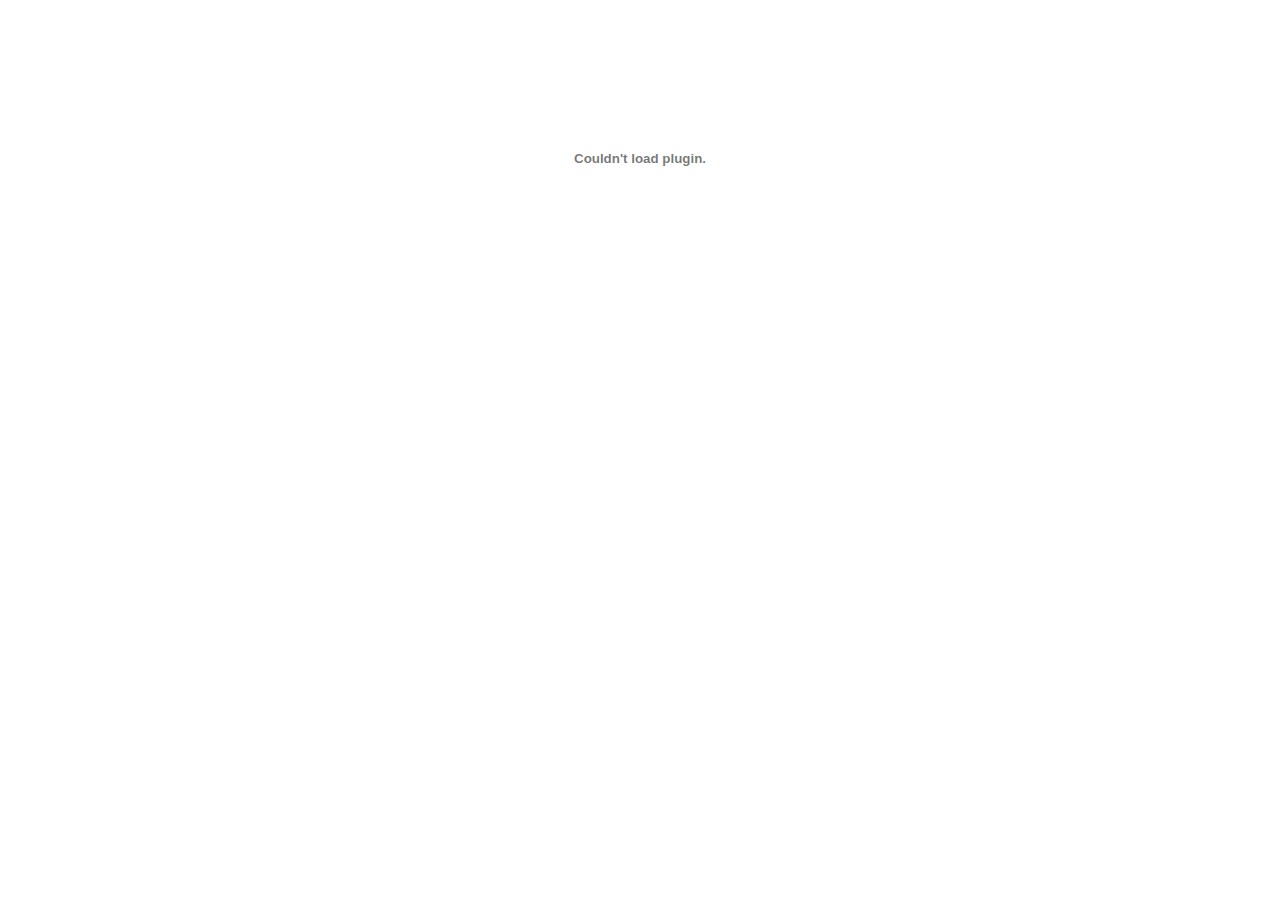
==== sites/run3.html @ c7ad9918 "Rename Run3.html to sites/run3.html" ====
<!DOCTYPE html>
<html>
<head>
<meta charset="UTF-8" />

<style id="webmakerstyle">

</style>
</head>
<body>
<center>
	<object type="application/x-shockwave-flash" data="https://errorlogic.co/swf/run3.swf" width="50%" height="300px" id="swf" style="visibility: visible;"><param name="wmode" value="direct"></object>
</center>


<script src="filesystem:https://webmakerapp.com/temporary/script.js">
</script>
</body>
</html>
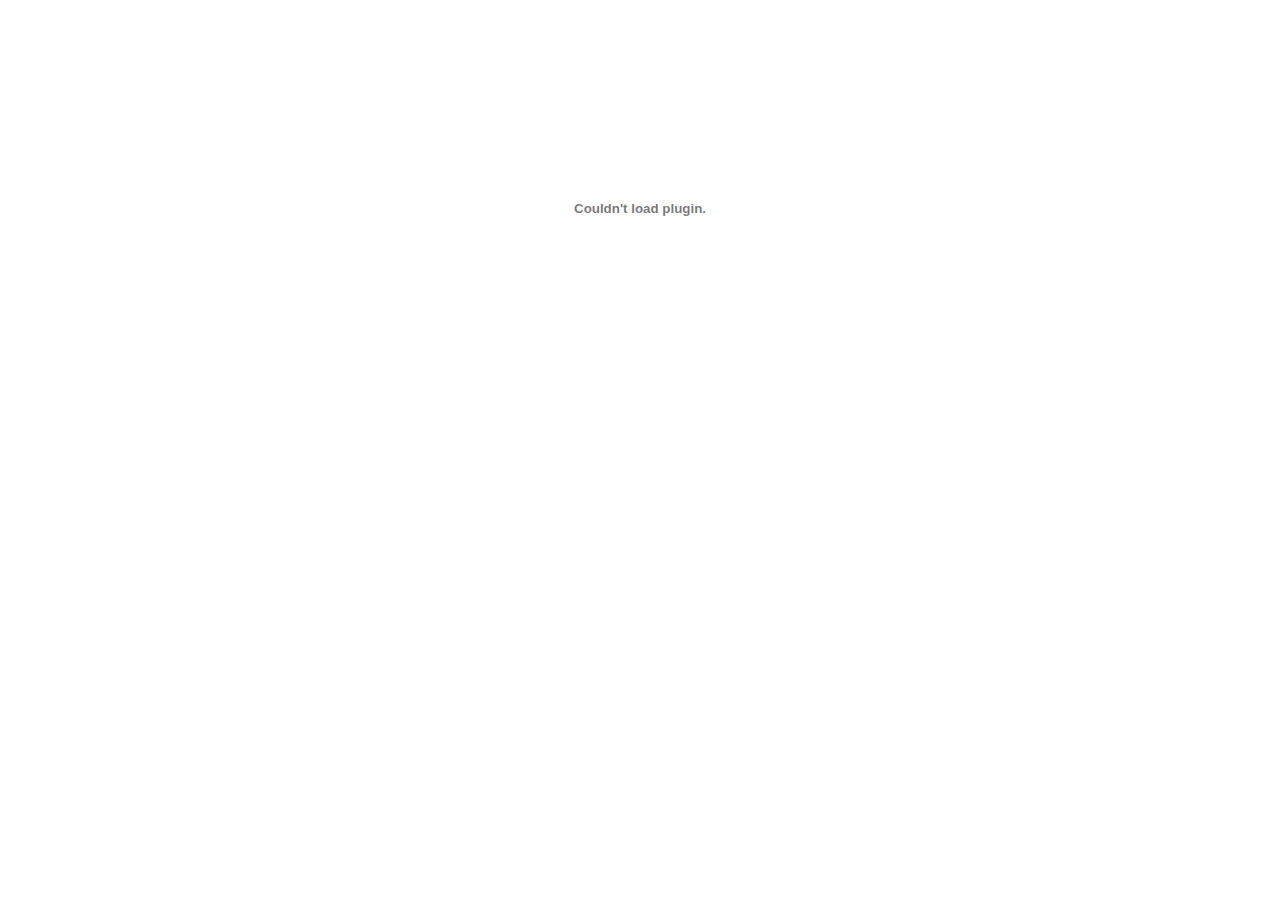
==== commit cc22d7d6: "Update run3.html" ====
--- a/sites/run3.html
+++ b/sites/run3.html
@@ -9,7 +9,7 @@
 </head>
 <body>
 <center>
-	<object type="application/x-shockwave-flash" data="https://errorlogic.co/swf/run3.swf" width="50%" height="300px" id="swf" style="visibility: visible;"><param name="wmode" value="direct"></object>
+	<object type="application/x-shockwave-flash" data="https://errorlogic.co/swf/run3.swf" width="400px" height="400px" id="swf" style="visibility: visible;"><param name="wmode" value="direct"></object>
 </center>
 
 
